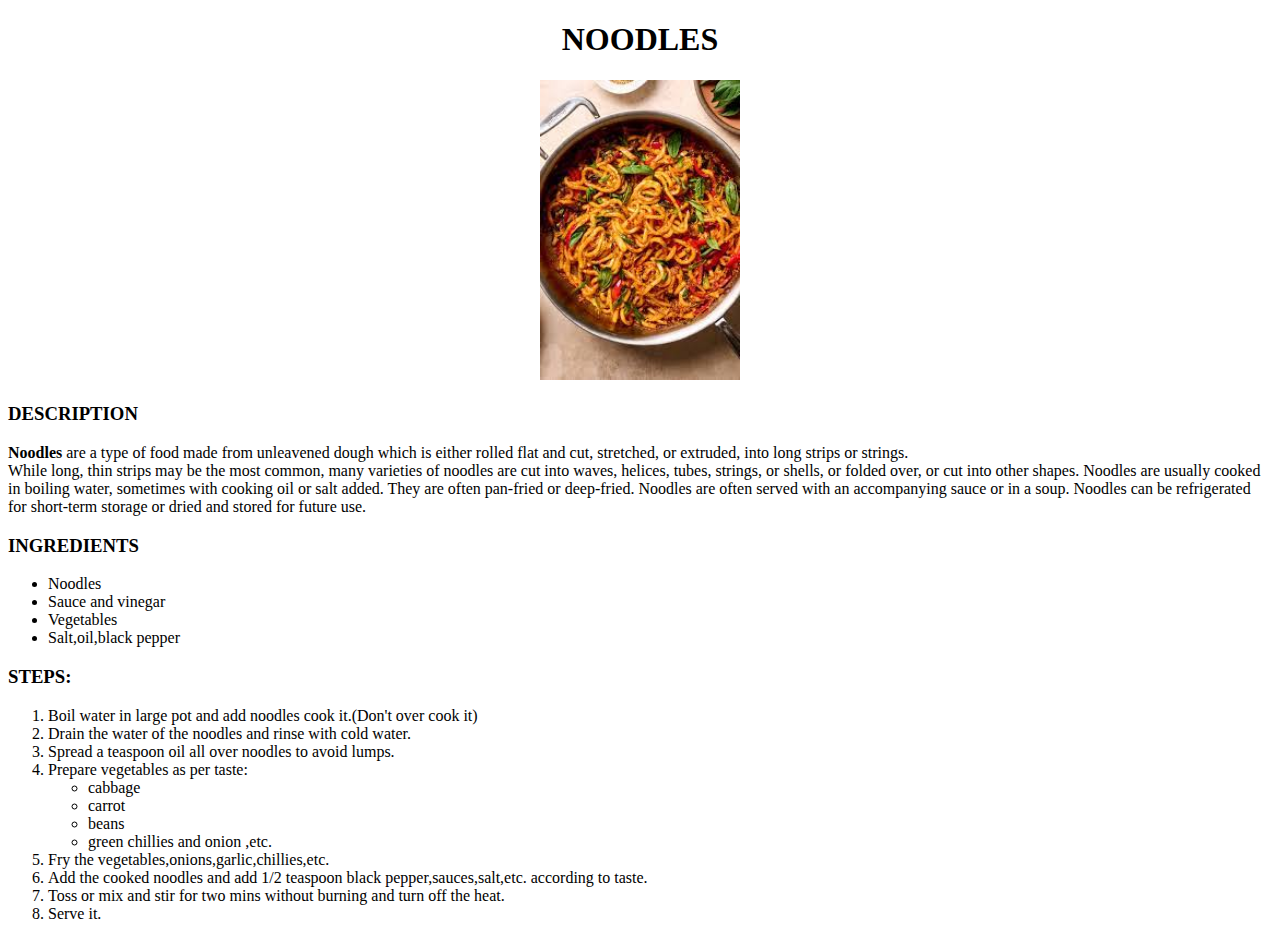
==== recipes/noodles.html @ 96e64326 "created the first project for recipies index page is base for recipies individual recipies has their" ====
<!DOCTYPE html>
<html lang="en">
<head>
    <title>NOODLES RECIPE</title>
</head>
<body>
    <h1 style="text-align: center;">NOODLES</h1>
     <p style="text-align: center;">
        <img src="[data-uri]" alt="noodles" width="200" >
    </p>
   
    
     
     <h3>DESCRIPTION</h3>
     <p>
        <strong>Noodles</strong> are a type of food made from unleavened dough which is either rolled flat and cut, stretched, or extruded, into long strips or strings.<br>While long, thin strips may be the most common, many varieties of noodles are cut into waves, helices, tubes, strings, or shells, or folded over, or cut into other shapes. Noodles are usually cooked in boiling water, sometimes with cooking oil or salt added. They are often pan-fried or deep-fried. Noodles are often served with an accompanying sauce or in a soup. Noodles can be refrigerated for short-term storage or dried and stored for future use.
     </p>
       
    <h3>INGREDIENTS</h3>
    <p>
        <ul>
            <li>Noodles</li>
            <li>Sauce and vinegar</li>
            <li>Vegetables</li>
            <li>Salt,oil,black pepper</li>
        </ul>
    </p>

    <h3>STEPS:</h3>
    <p>
        <ol>
            <li>Boil water in large pot and add noodles cook it.(Don't over cook it)</li>
            <li>Drain the water of the noodles and rinse with cold water.</li>
            <li>Spread a teaspoon oil all over noodles to avoid lumps.</li>
            <li>
                Prepare vegetables as per taste:
                <ul>
                    <li>cabbage</li>
                    <li>carrot</li>
                    <li>beans</li>
                    <li>green chillies and onion ,etc.</li>
                </ul>
            </li>
            <li>Fry the vegetables,onions,garlic,chillies,etc.</li>
            <li>Add the cooked noodles and add 1/2 teaspoon black pepper,sauces,salt,etc. according to taste.</li>
            <li>Toss or mix and stir for two mins without burning and turn off the heat.</li>
            <li>Serve it.</li>
        </ol>
    </p>

</body>
</html>
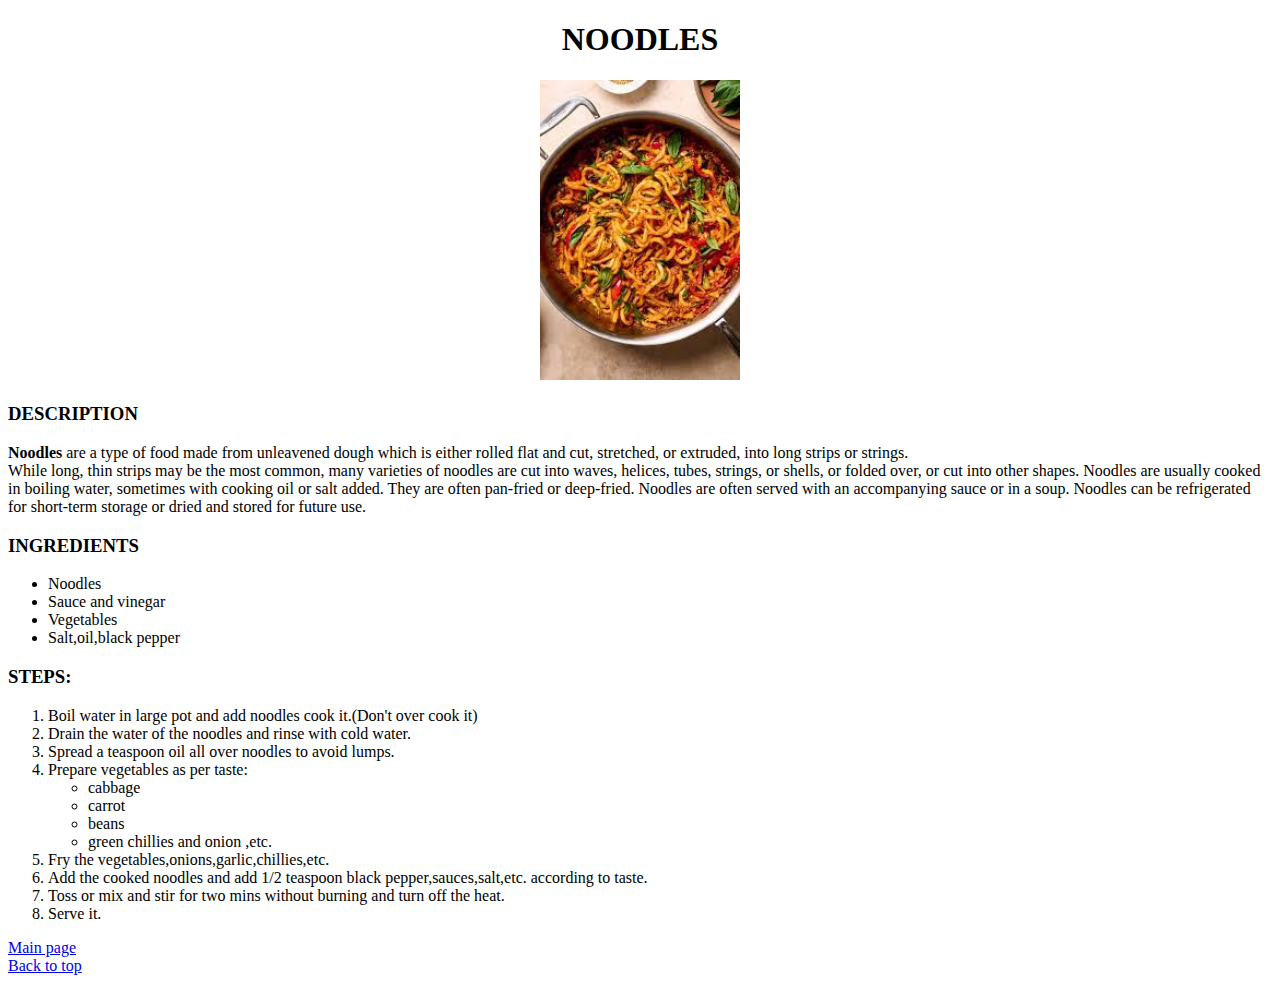
==== commit 108e3b5f: "Adding jump and return link Removed the target=_blank in index Added <a> tag for jumping from one pa" ====
--- a/recipes/noodles.html
+++ b/recipes/noodles.html
@@ -4,7 +4,7 @@
     <title>NOODLES RECIPE</title>
 </head>
 <body>
-    <h1 style="text-align: center;">NOODLES</h1>
+    <h1 style="text-align: center;" id="jump">NOODLES</h1>
      <p style="text-align: center;">
         <img src="[data-uri]" alt="noodles" width="200" >
     </p>
@@ -47,6 +47,8 @@
             <li>Serve it.</li>
         </ol>
     </p>
-
+    <a href="../index.html">Main page</a>
+<br>
+    <a href="#jump">Back to top</a>
 </body>
 </html>
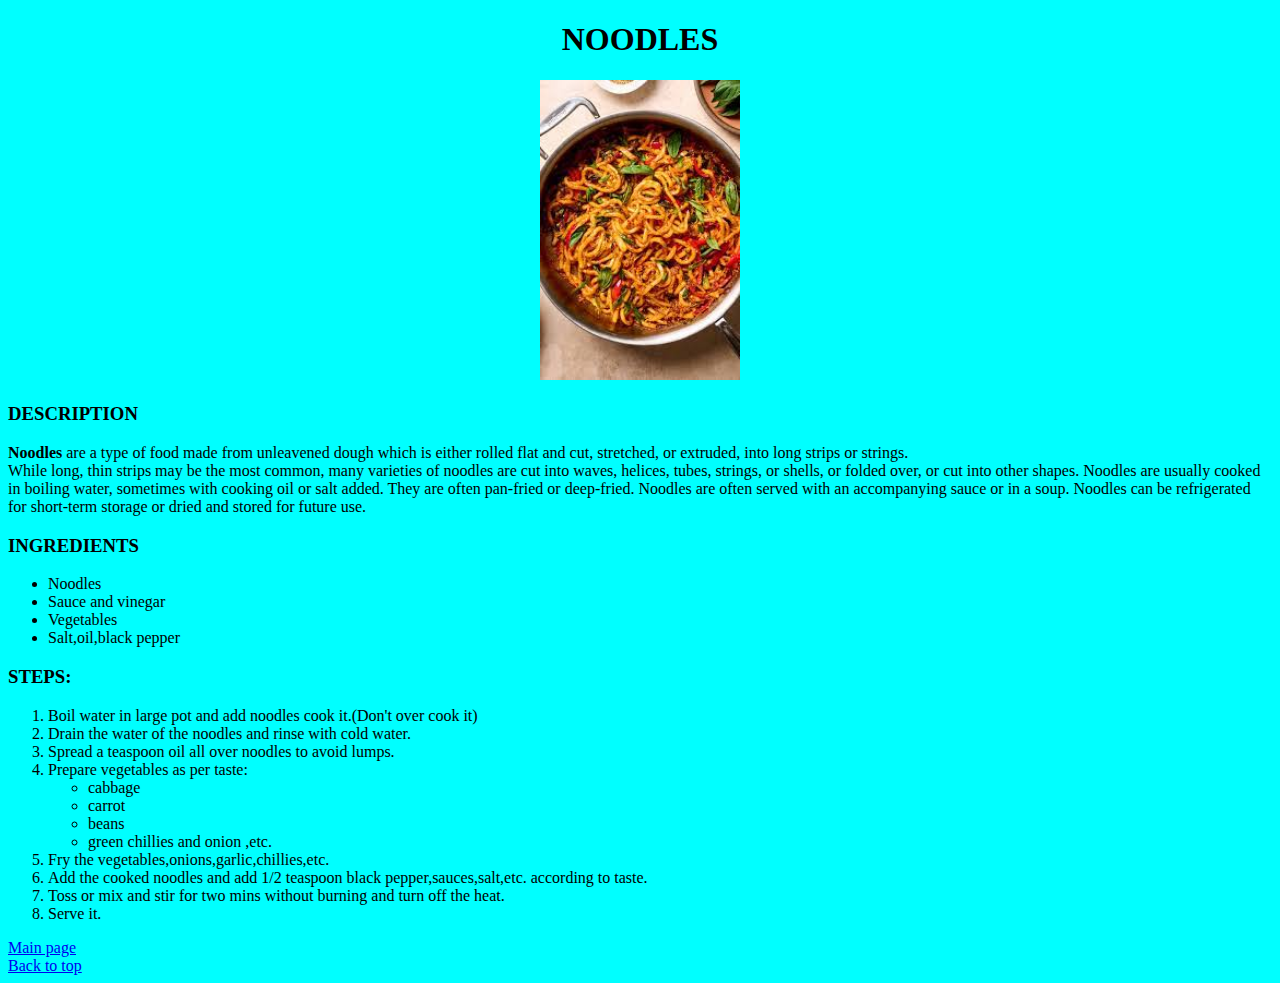
==== commit 24d2fcb0: "created a new css file and added css external style.css was made for recipes and internal css (<styl" ====
--- a/recipes/noodles.html
+++ b/recipes/noodles.html
@@ -1,12 +1,13 @@
 <!DOCTYPE html>
 <html lang="en">
 <head>
+    <link rel="stylesheet" href="../css/style.css">
     <title>NOODLES RECIPE</title>
 </head>
 <body>
     <h1 style="text-align: center;" id="jump">NOODLES</h1>
      <p style="text-align: center;">
-        <img src="[data-uri]" alt="noodles" width="200" >
+        <img src="[data-uri]" alt="noodles" >
     </p>
    
     
--- a/css/style.css
+++ b/css/style.css
@@ -0,0 +1,7 @@
+img {
+    height: auto;
+    width:200px;
+}
+body{
+    background-color: aqua;
+}
